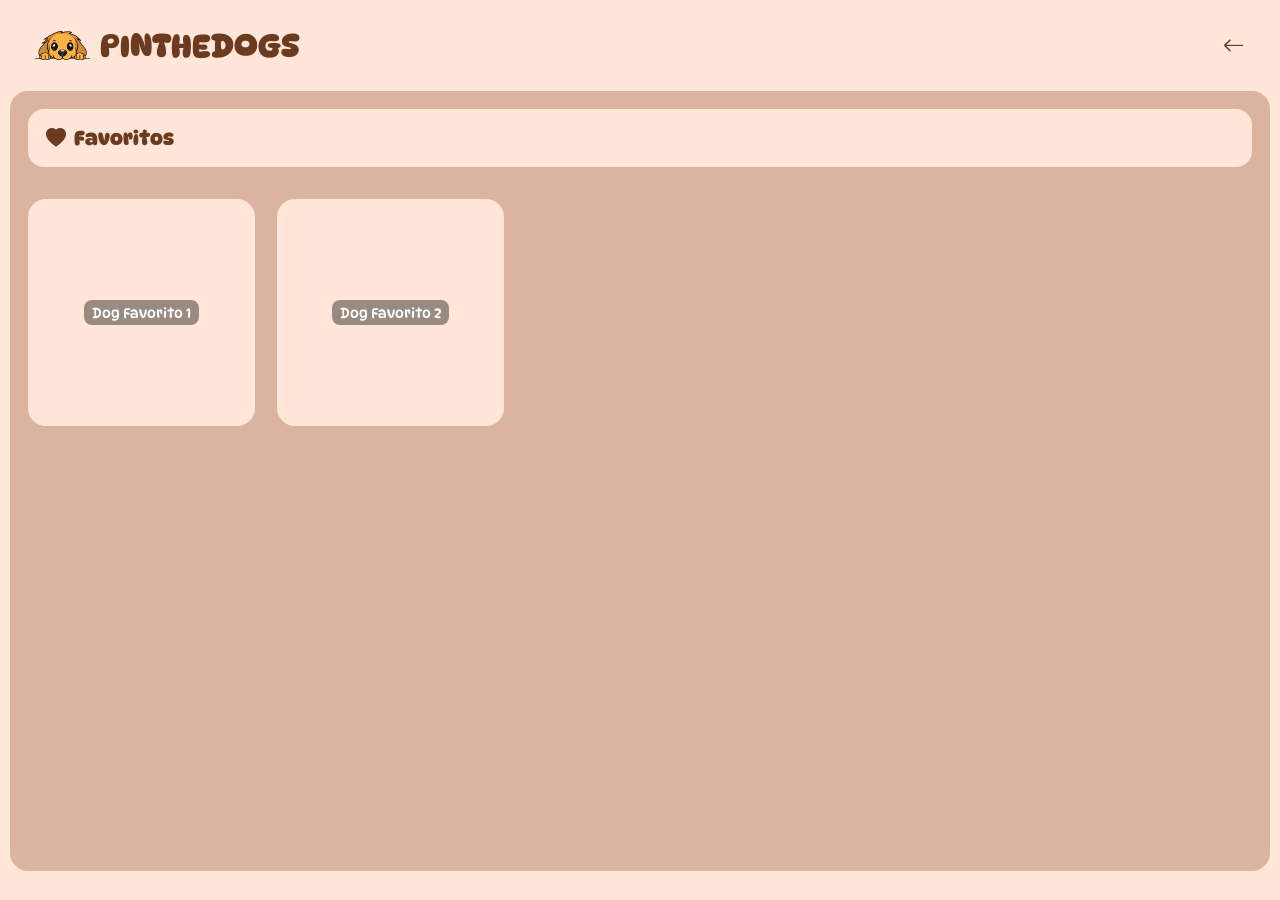
==== favoritos.html @ 01c868b2 "Add files via upload" ====
<!DOCTYPE html>
<html lang="pt-BR">
<head>
<meta charset="UTF-8">
<meta name="viewport" content="width=device-width, initial-scale=1.0">

<link rel="stylesheet" href="https://cdn.jsdelivr.net/npm/bootstrap-icons@1.13.1/font/bootstrap-icons.min.css">
<link href="https://fonts.googleapis.com/css2?family=DynaPuff:wght@400..700&display=swap" rel="stylesheet">

<link rel="stylesheet" href="favoritos.css">

<title>Favoritos - PintheDogs</title>
</head>

<body>

<header class="header">
    <div class="logo-area">
        <img src="logo-dog.webp" class="logo">
        <h1>PINTHEDOGS</h1>
    </div>

    <a href="index.html" class="back-btn">
        <i class="bi bi-arrow-left"></i>
    </a>
</header>

<main class="main">
<section class="panel">

<div class="top-bar">
    <h2><i class="bi bi-heart-fill"></i> Favoritos</h2>
</div>

<!-- GRID COM TEXTO PRA CY.CONTAINS -->
<section class="dog-grid">

    <div class="dog-card">
        <p class="dog-name">Dog Favorito 1</p>
    </div>

    <div class="dog-card">
        <p class="dog-name">Dog Favorito 2</p>
    </div>

</section>

</section>
</main>

</body>
</html>
---- favoritos.css ----
* {
    margin: 0;
    padding: 0;
    box-sizing: border-box;
    font-family: "DynaPuff", sans-serif;
}

body {
    min-height: 100vh;
    background: #ffe6d8;
    color: #6b3b1f;
}

/* HEADER */
.header {
    display: flex;
    align-items: center;
    justify-content: space-between;
    padding: 18px 35px;
}

.logo-area {
    display: flex;
    align-items: center;
    gap: 10px;
}

.logo {
    width: 55px;
    height: 55px;
    object-fit: contain;
}

.paw-icons {
    display: flex;
    gap: 10px;
    font-size: 28px;
}

/* MAIN */
.main {
    padding: 0 10px 20px;
}

.panel {
    background: rgba(149, 88, 54, 0.35);
    border-radius: 18px;
    min-height: 780px;
    padding: 18px;
}

/* TOPO */
.top-bar {
    width: 100%;
    height: 58px;
    background: #ffe6d8;
    border-radius: 16px;
    display: flex;
    align-items: center;
    justify-content: space-between;
    padding: 0 18px;
}

.top-bar h2 {
    display: flex;
    align-items: center;
    gap: 8px;
    font-size: 20px;
}

.back-btn {
    font-size: 22px;
    color: #6b3b1f;
    text-decoration: none;
}

/* GRID IGUAL AO DA PRIMEIRA */
.dog-grid {
    margin-top: 32px;
    display: grid;
    grid-template-columns: repeat(5, 1fr);
    gap: 22px;
}

/* CARD */
.dog-card {
    width: 100%;
    aspect-ratio: 1 / 1;
    background: #ffe6d8;
    border-radius: 18px;
    display: flex;
    align-items: center;
    justify-content: center;
    position: relative;
}

/* TEXTO (IMPORTANTE PRO CYPRESS) */
.dog-name {
    font-size: 14px;
    background: rgba(0, 0, 0, 0.4);
    color: #fff;
    padding: 4px 8px;
    border-radius: 8px;
}
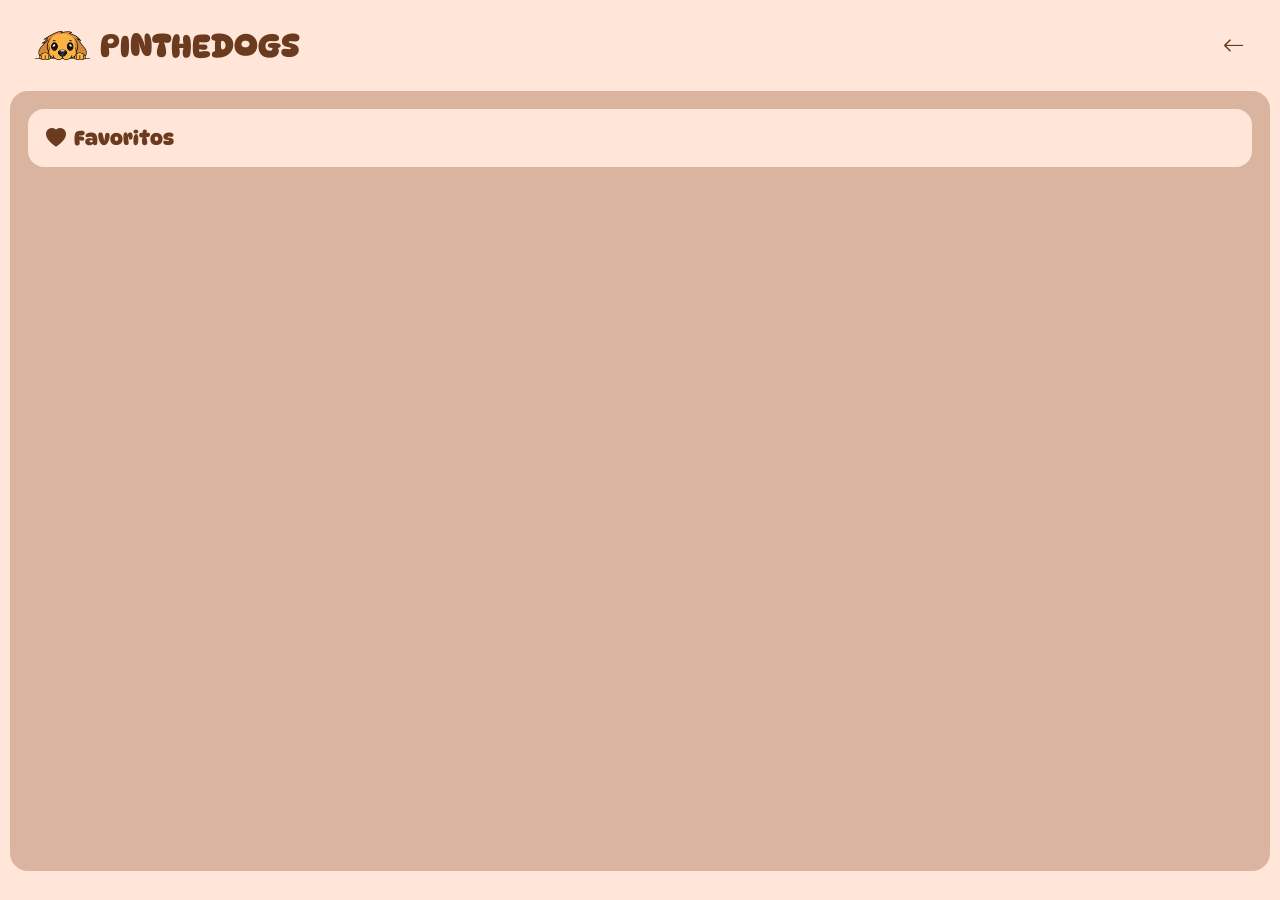
==== commit 1de2728f: "Refactor favoritos.html for dynamic content Updated the structure of favoritos.html to include dynam" ====
--- a/favoritos.html
+++ b/favoritos.html
@@ -3,50 +3,41 @@
 <head>
 <meta charset="UTF-8">
 <meta name="viewport" content="width=device-width, initial-scale=1.0">
-
+ 
 <link rel="stylesheet" href="https://cdn.jsdelivr.net/npm/bootstrap-icons@1.13.1/font/bootstrap-icons.min.css">
 <link href="https://fonts.googleapis.com/css2?family=DynaPuff:wght@400..700&display=swap" rel="stylesheet">
-
+ 
 <link rel="stylesheet" href="favoritos.css">
-
+ 
 <title>Favoritos - PintheDogs</title>
 </head>
-
+ 
 <body>
-
+ 
 <header class="header">
     <div class="logo-area">
         <img src="logo-dog.webp" class="logo">
         <h1>PINTHEDOGS</h1>
     </div>
-
+ 
     <a href="index.html" class="back-btn">
         <i class="bi bi-arrow-left"></i>
     </a>
 </header>
-
+ 
 <main class="main">
 <section class="panel">
-
+ 
 <div class="top-bar">
     <h2><i class="bi bi-heart-fill"></i> Favoritos</h2>
 </div>
-
-<!-- GRID COM TEXTO PRA CY.CONTAINS -->
-<section class="dog-grid">
-
-    <div class="dog-card">
-        <p class="dog-name">Dog Favorito 1</p>
-    </div>
-
-    <div class="dog-card">
-        <p class="dog-name">Dog Favorito 2</p>
-    </div>
-
-</section>
-
+ 
+<!-- GRID — preenchido dinamicamente pelo favoritos.js -->
+<section class="dog-grid"></section>
+ 
 </section>
 </main>
-
+ 
+<script src="favoritos.js"></script>
 </body>
-</html>+</html>
